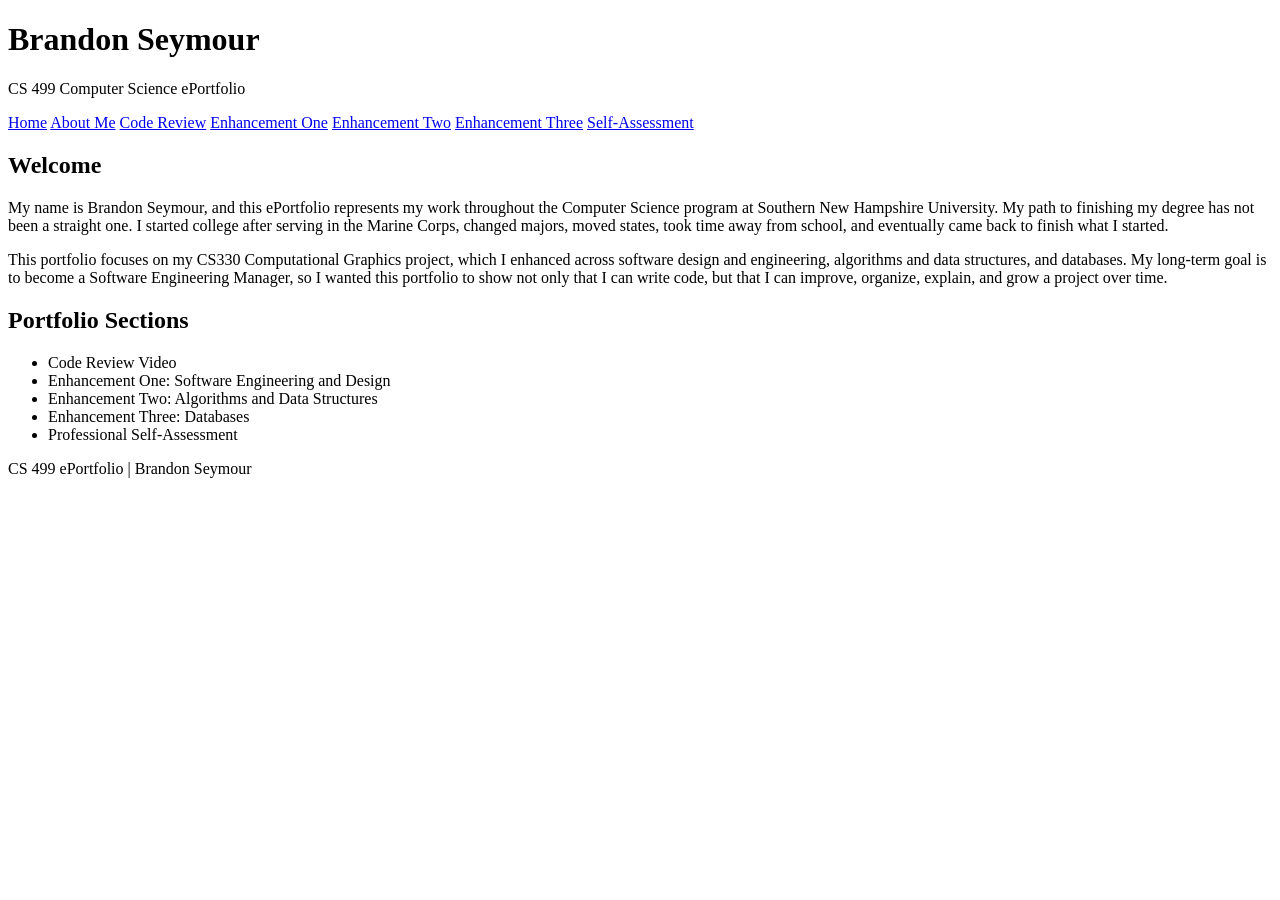
==== index.html @ 67863e25 "Create index.html" ====
<!DOCTYPE html>
<html lang="en">
<head>
  <meta charset="UTF-8">
  <meta name="viewport" content="width=device-width, initial-scale=1.0">
  <title>Brandon Seymour | CS 499 ePortfolio</title>
  <link rel="stylesheet" href="style.css">
</head>
<body>
  <header>
    <h1>Brandon Seymour</h1>
    <p>CS 499 Computer Science ePortfolio</p>
  </header>

  <nav>
    <a href="index.html">Home</a>
    <a href="about.html">About Me</a>
    <a href="code-review.html">Code Review</a>
    <a href="enhancement-one.html">Enhancement One</a>
    <a href="enhancement-two.html">Enhancement Two</a>
    <a href="enhancement-three.html">Enhancement Three</a>
    <a href="self-assessment.html">Self-Assessment</a>
  </nav>

  <main>
    <section class="card">
      <h2>Welcome</h2>
      <p>
        My name is Brandon Seymour, and this ePortfolio represents my work throughout the Computer Science program at Southern New Hampshire University. My path to finishing my degree has not been a straight one. I started college after serving in the Marine Corps, changed majors, moved states, took time away from school, and eventually came back to finish what I started.
      </p>
      <p>
        This portfolio focuses on my CS330 Computational Graphics project, which I enhanced across software design and engineering, algorithms and data structures, and databases. My long-term goal is to become a Software Engineering Manager, so I wanted this portfolio to show not only that I can write code, but that I can improve, organize, explain, and grow a project over time.
      </p>
    </section>

    <section class="card">
      <h2>Portfolio Sections</h2>
      <ul>
        <li>Code Review Video</li>
        <li>Enhancement One: Software Engineering and Design</li>
        <li>Enhancement Two: Algorithms and Data Structures</li>
        <li>Enhancement Three: Databases</li>
        <li>Professional Self-Assessment</li>
      </ul>
    </section>
  </main>

  <footer>
    <p>CS 499 ePortfolio | Brandon Seymour</p>
  </footer>
</body>
</html>
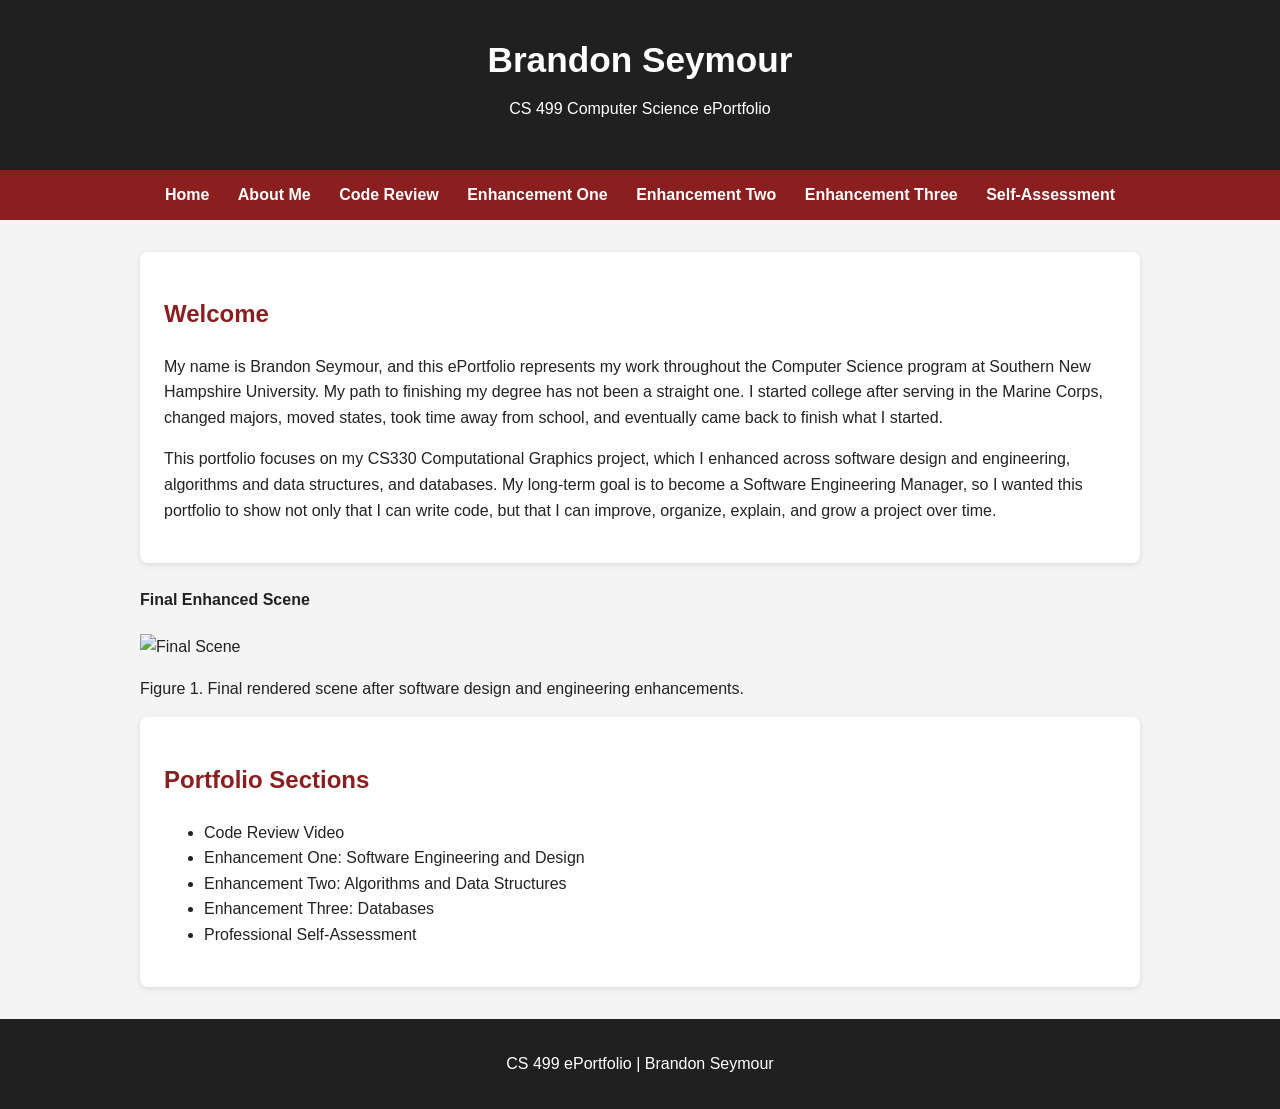
==== commit 543dbb32: "Update index.html" ====
--- a/index.html
+++ b/index.html
@@ -33,6 +33,15 @@
       </p>
     </section>
 
+  <h4>Final Enhanced Scene</h4>
+  <img src="https://raw.githubusercontent.com/seymourb90/CS499-Artifacts/main/Enhancement-One/Screenshots/FinalScene.png"
+       alt="Final Scene"
+       width="700">
+
+  <p>
+  Figure 1. Final rendered scene after software design and engineering enhancements.
+  </p>
+
     <section class="card">
       <h2>Portfolio Sections</h2>
       <ul>
--- a/style.css
+++ b/style.css
@@ -0,0 +1,66 @@
+body {
+  margin: 0;
+  font-family: Arial, Helvetica, sans-serif;
+  background-color: #f4f4f4;
+  color: #222;
+  line-height: 1.6;
+}
+
+header {
+  background-color: #202020;
+  color: white;
+  text-align: center;
+  padding: 2rem 1rem;
+}
+
+header h1 {
+  margin: 0;
+  font-size: 2.2rem;
+}
+
+header p {
+  margin-top: 0.5rem;
+}
+
+nav {
+  background-color: #8b1e1e;
+  padding: 0.75rem;
+  text-align: center;
+}
+
+nav a {
+  color: white;
+  text-decoration: none;
+  margin: 0 0.75rem;
+  font-weight: bold;
+}
+
+nav a:hover {
+  text-decoration: underline;
+}
+
+main {
+  max-width: 1000px;
+  margin: 2rem auto;
+  padding: 0 1rem;
+}
+
+.card {
+  background-color: white;
+  padding: 1.5rem;
+  margin-bottom: 1.5rem;
+  border-radius: 8px;
+  box-shadow: 0 2px 6px rgba(0,0,0,0.1);
+}
+
+h2 {
+  color: #8b1e1e;
+}
+
+footer {
+  text-align: center;
+  padding: 1rem;
+  background-color: #202020;
+  color: white;
+  margin-top: 2rem;
+}
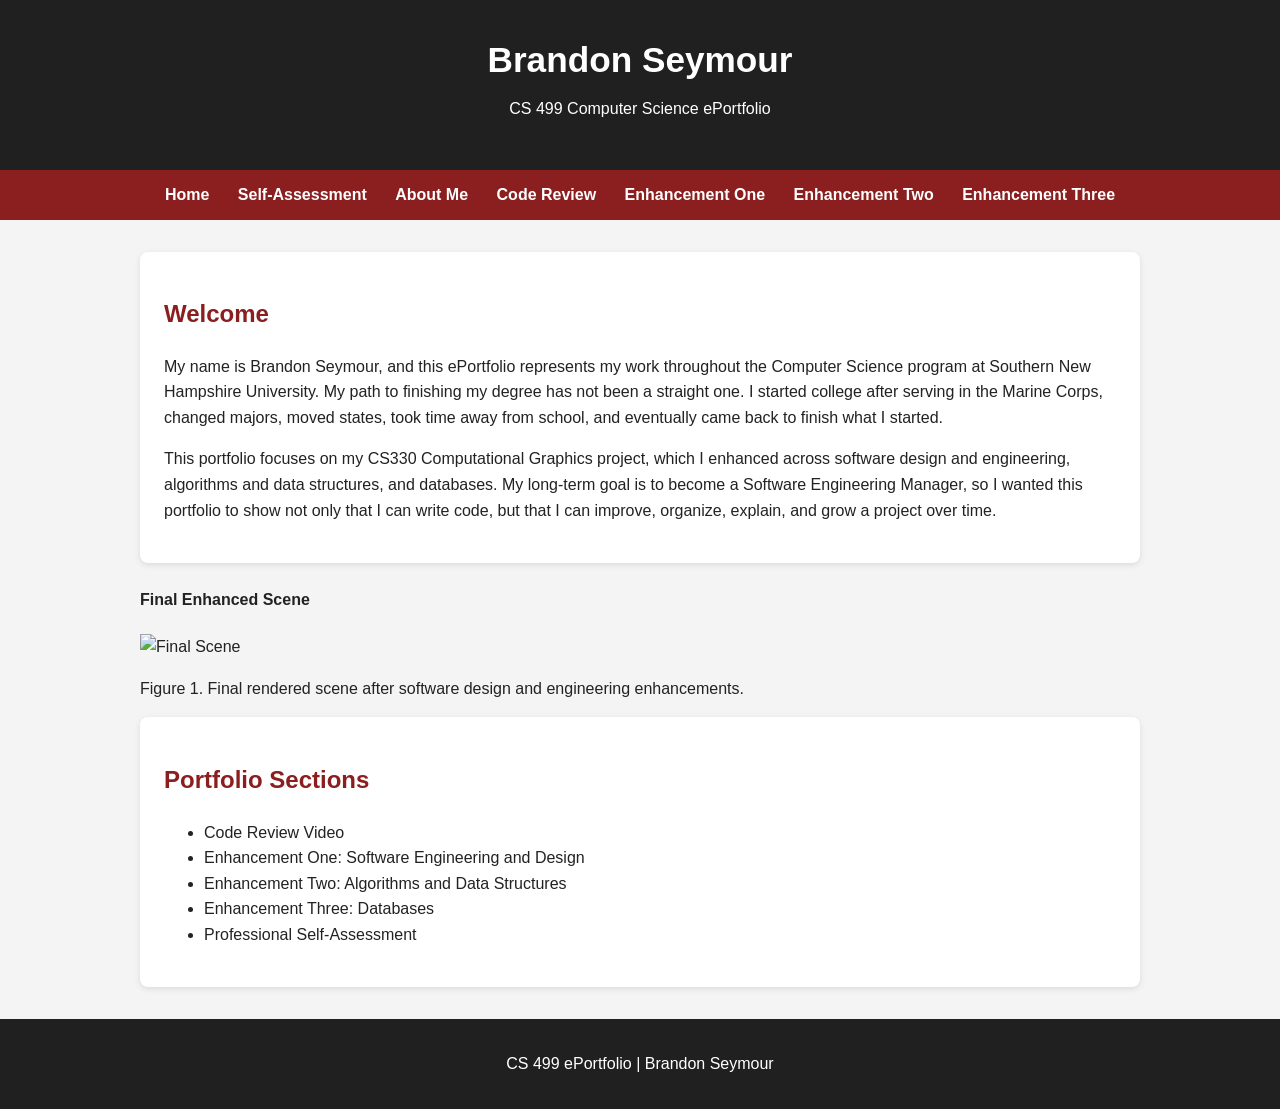
==== commit 408fa527: "Remove duplicate Self-Assessment link Removed duplicate Self-Assessment link from navigation." ====
--- a/index.html
+++ b/index.html
@@ -14,12 +14,12 @@
 
   <nav>
     <a href="index.html">Home</a>
+    <a href="self-assessment.html">Self-Assessment</a>
     <a href="about.html">About Me</a>
     <a href="code-review.html">Code Review</a>
     <a href="enhancement-one.html">Enhancement One</a>
     <a href="enhancement-two.html">Enhancement Two</a>
     <a href="enhancement-three.html">Enhancement Three</a>
-    <a href="self-assessment.html">Self-Assessment</a>
   </nav>
 
   <main>
--- a/style.css
+++ b/style.css
@@ -53,6 +53,10 @@
   box-shadow: 0 2px 6px rgba(0,0,0,0.1);
 }
 
+.screenshot {
+    margin-bottom: 40px;
+}
+
 h2 {
   color: #8b1e1e;
 }
